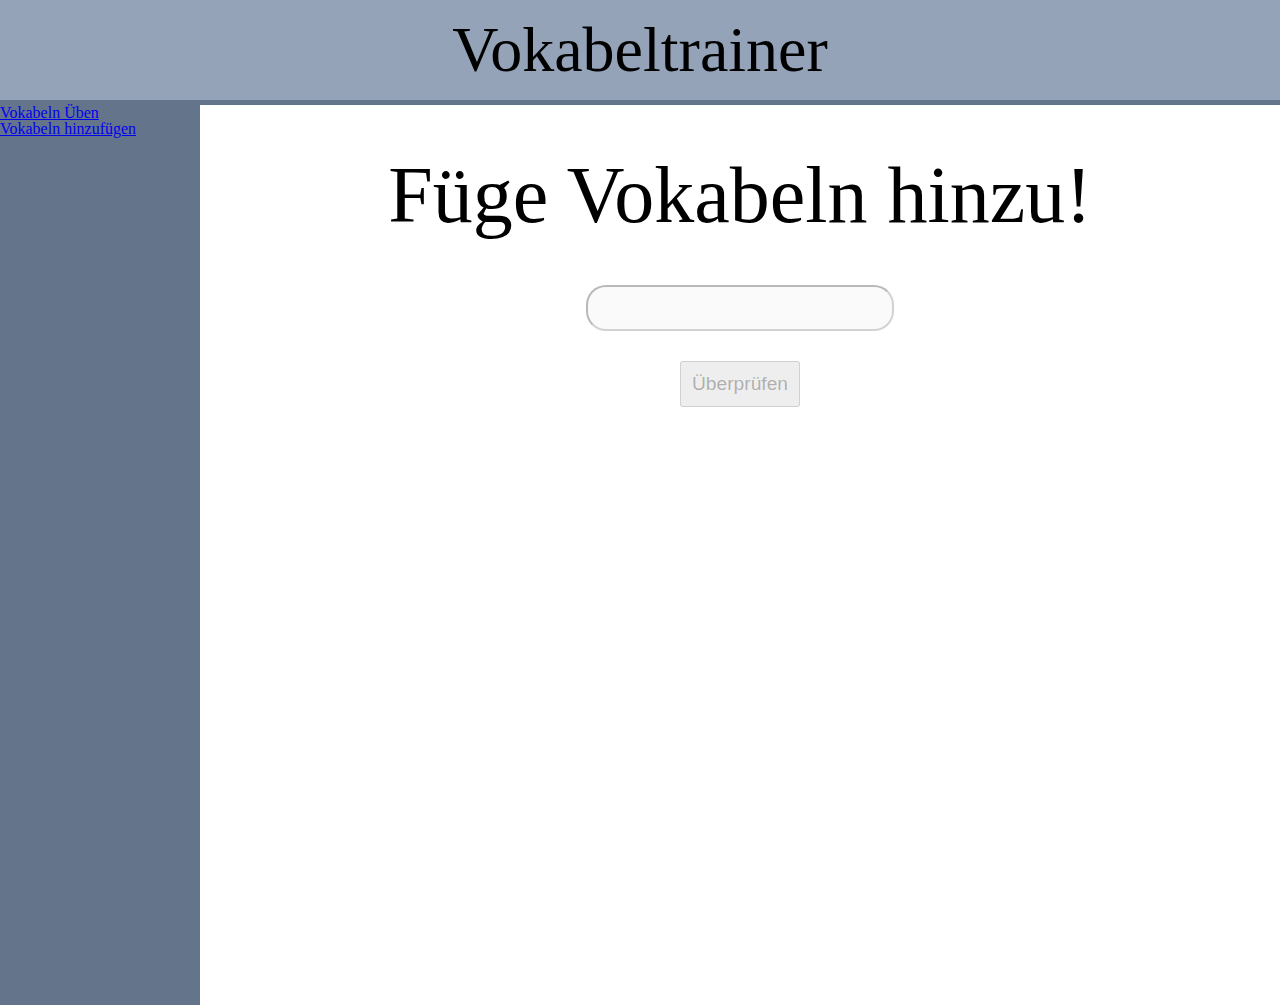
==== index.html @ a24eeb1a "added files for Project. Next step is styling" ====
<!DOCTYPE html>
<html lang="en">

<head>
    <meta charset="UTF-8">
    <meta http-equiv="X-UA-Compatible" content="IE=edge">
    <meta name="viewport" content="width=device-width, initial-scale=1.0">
    <title>Vokabeltrainer</title>
    <link rel="stylesheet" href="style.css">
</head>

<body>
    <header>
        <h1 class="header-text">Vokabeltrainer</h1>
    </header>
    <main>
        <div class="sidebar">
            <ul>
                <li class="li"><a href="./index.html" class="">Vokabeln Üben</a></li>
                <li class="li"><a href="./add.html" class="">Vokabeln hinzufügen</a></li>
            </ul>
        </div>
        <div class="container">
            <h1 class="word">{Wort}</h1>
            <input type="text" class="textfield">
            <button class="btn">Überprüfen</button>
        </div>
    </main>
    <script src="./index.js"></script>
</body>

</html>
---- style.css ----
html,
body,
div,
span,
applet,
object,
iframe,
h1,
h2,
h3,
h4,
h5,
h6,
p,
blockquote,
pre,
a,
abbr,
acronym,
address,
big,
cite,
code,
del,
dfn,
em,
img,
ins,
kbd,
q,
s,
samp,
small,
strike,
strong,
sub,
sup,
tt,
var,
b,
u,
i,
center,
dl,
dt,
dd,
ol,
ul,
li,
fieldset,
form,
label,
legend,
table,
caption,
tbody,
tfoot,
thead,
tr,
th,
td,
article,
aside,
canvas,
details,
embed,
figure,
figcaption,
footer,
header,
hgroup,
menu,
nav,
output,
ruby,
section,
summary,
time,
mark,
audio,
video {
    margin: 0;
    padding: 0;
    border: 0;
    font-size: 100%;
    font: inherit;
    vertical-align: baseline;
}

/* HTML5 display-role reset for older browsers */
article,
aside,
details,
figcaption,
figure,
footer,
header,
hgroup,
menu,
nav,
section {
    display: block;
}

body {
    line-height: 1;
}

ol,
ul {
    list-style: none;
}

blockquote,
q {
    quotes: none;
}

blockquote:before,
blockquote:after,
q:before,
q:after {
    content: '';
    content: none;
}

table {
    border-collapse: collapse;
    border-spacing: 0;
}

html,
body {
    width: 100%;
    height: 100%;
}

/* Header */
header {
    height: 100px;
    display: flex;
    justify-content: center;
    align-items: center;
    background-color: #94a3b8;
    border-bottom: 5px solid #64748b;
}

.header-text {
    font-size: 4rem;
}

/* End of Header */

/* Sidebar */

main {
    display: flex;
    flex-direction: row;
    align-items: stretch;
    height: 100%;
}

.sidebar {
    width: 200px;
    background-color: #64748b;
    flex: 0 0 auto;

}

.container {
    width: 100%;
    display: flex;
    flex-direction: column;
    align-items: center;
}

.word {
    font-size: 5rem;
    margin: 50px;
}

.textfield {
    width: 300px;
    height: 40px;
    border-radius: 20px;

}

.btn,
.addBtn {
    font-size: 1.2rem;
    padding: 10px;
    margin: 30px;
    cursor: pointer;
}

.add-text {
    font-size: 5rem;
    margin: 50px;
}

.listvoc {
    align-self: flex-start;
    display: block;
    padding-left: 20px;
}

.listvoc li {
    padding: 10px;
    font-size: 1.2rem;
}

.deleteBtn {
    background-color: red;
    border: 1px solid black;
    padding: 5px 10px;
    margin-left: 10px;
    cursor: pointer;
}
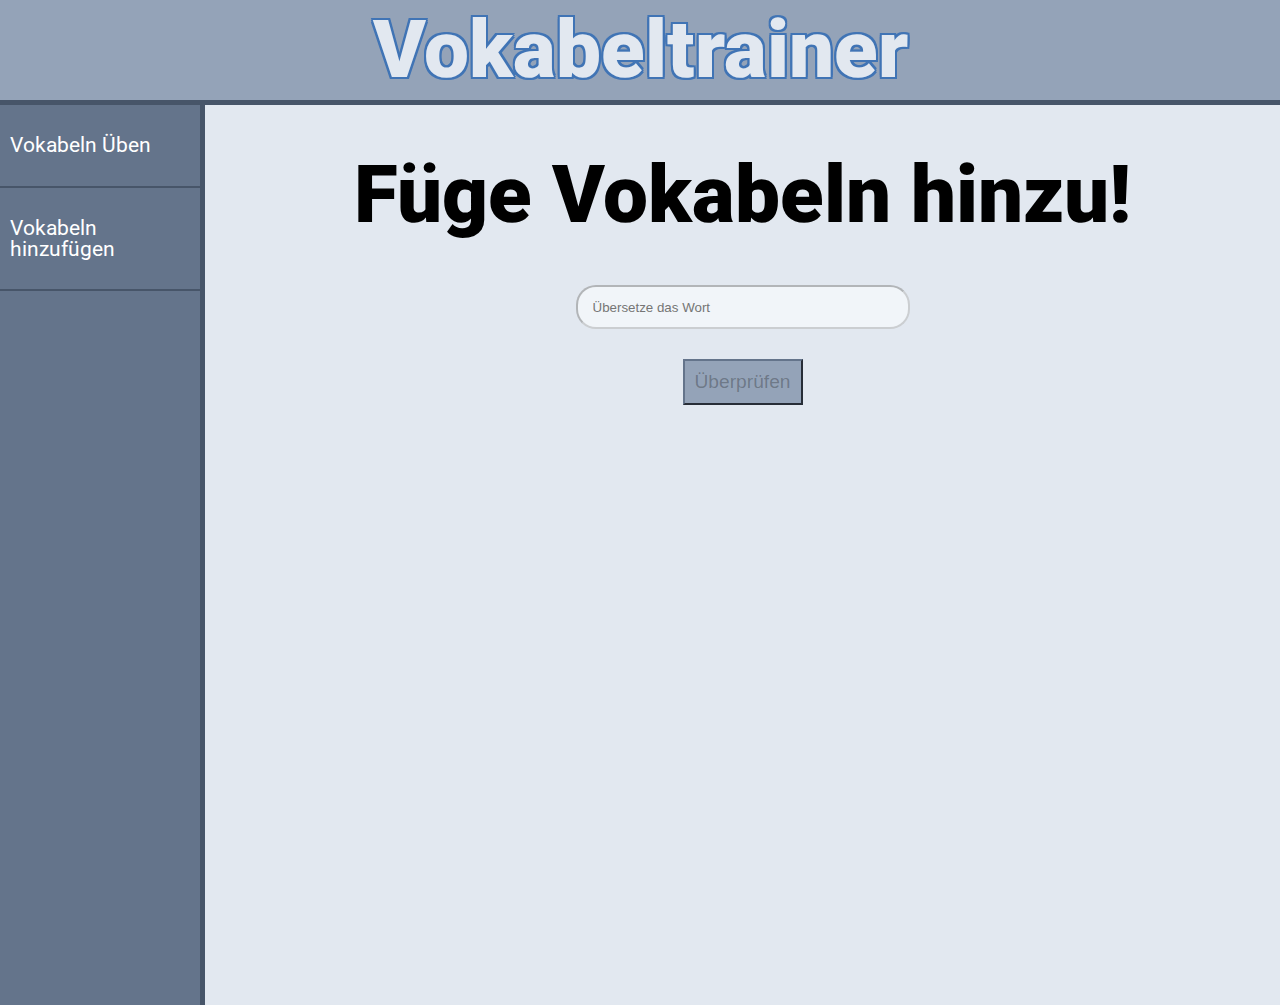
==== commit 4fd919ac: "add some styling" ====
--- a/index.html
+++ b/index.html
@@ -22,7 +22,7 @@
         </div>
         <div class="container">
             <h1 class="word">{Wort}</h1>
-            <input type="text" class="textfield">
+            <input type="text" class="textfield" placeholder="Übersetze das Wort">
             <button class="btn">Überprüfen</button>
         </div>
     </main>
--- a/style.css
+++ b/style.css
@@ -1,3 +1,5 @@
+@import url('https://fonts.googleapis.com/css2?family=Indie+Flower&family=Roboto:wght@100;300;400;500;700;900&display=swap');
+
 html,
 body,
 div,
@@ -133,6 +135,7 @@
 body {
     width: 100%;
     height: 100%;
+    font-family: "Roboto";
 }
 
 /* Header */
@@ -142,11 +145,17 @@
     justify-content: center;
     align-items: center;
     background-color: #94a3b8;
-    border-bottom: 5px solid #64748b;
+    border-bottom: 5px solid #475569;
+    box-shadow: 0px 17px 15px 4px #000000;
+    z-index: 5;
+
 }
 
 .header-text {
-    font-size: 4rem;
+    font-size: 5rem;
+    color: #e2e8f0;
+    font-weight: 900;
+    text-shadow: 2px 2px 0 #4074b5, 2px -2px 0 #4074b5, -2px 2px 0 #4074b5, -2px -2px 0 #4074b5, 2px 0px 0 #4074b5, 0px 2px 0 #4074b5, -2px 0px 0 #4074b5, 0px -2px 0 #4074b5;
 }
 
 /* End of Header */
@@ -164,7 +173,7 @@
     width: 200px;
     background-color: #64748b;
     flex: 0 0 auto;
-
+    border-right: 5px solid #475569;
 }
 
 .container {
@@ -172,18 +181,21 @@
     display: flex;
     flex-direction: column;
     align-items: center;
+    background-color: #e2e8f0;
 }
 
 .word {
     font-size: 5rem;
     margin: 50px;
+    font-weight: 900;
 }
 
 .textfield {
     width: 300px;
     height: 40px;
     border-radius: 20px;
-
+    padding: 0 15px;
+    background-color: #f1f5f9;
 }
 
 .btn,
@@ -192,11 +204,23 @@
     padding: 10px;
     margin: 30px;
     cursor: pointer;
+    background-color: #94a3b8;
+    border-color: #64748b;
 }
 
 .add-text {
     font-size: 5rem;
     margin: 50px;
+}
+
+.sidebar li a {
+    font-size: 1.3rem;
+    padding: 30px 10px;
+    display: block;
+    text-decoration: none;
+    color: white;
+    box-sizing: border-box;
+    border-bottom: 2px solid #475569;
 }
 
 .listvoc {
